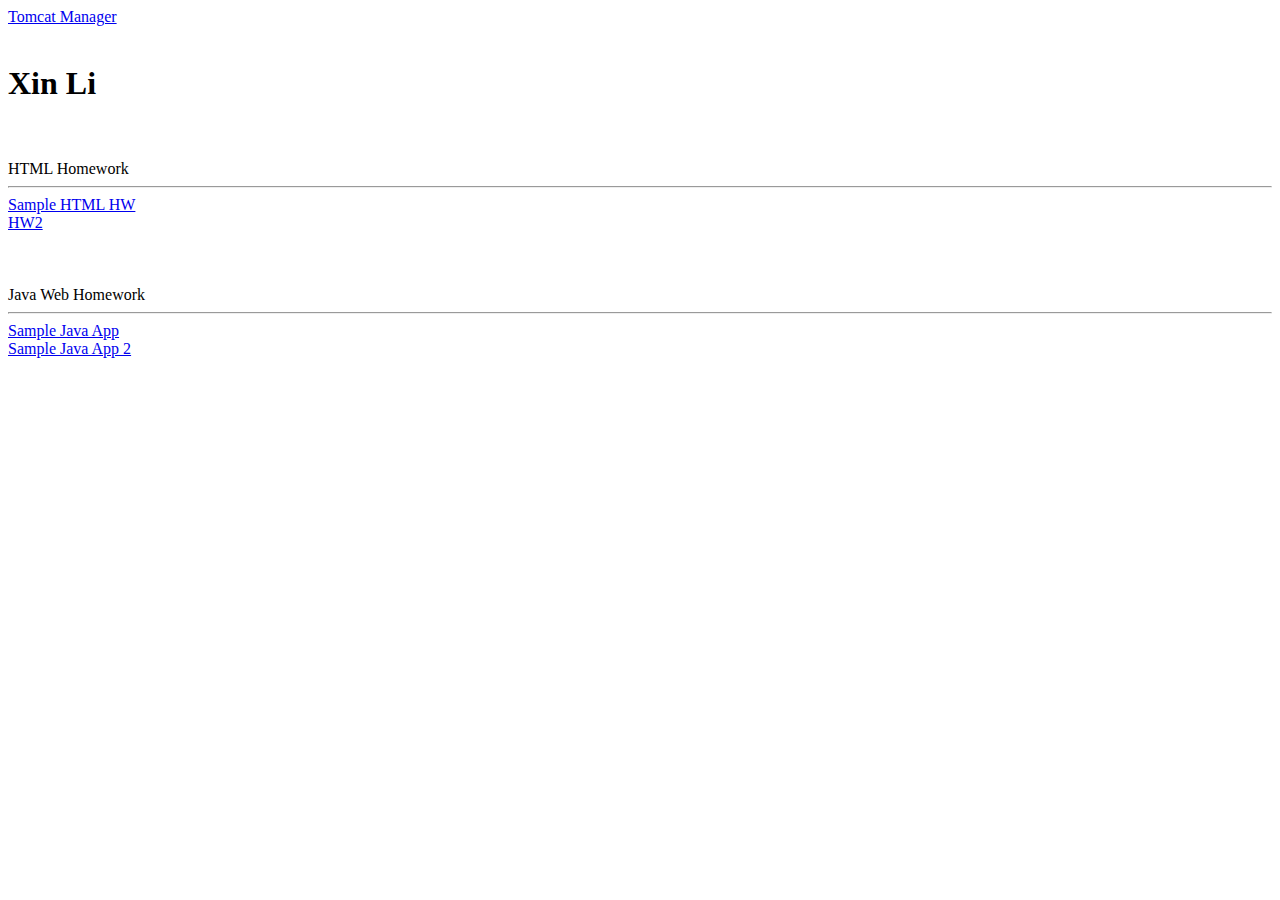
==== index.html @ f485e512 "initial" ====
<!DOCTYPE html>
<html lang="en">

	<head>
		<meta charset="utf-8">
		<title>Xin Li</title>
		<link rel="stylesheet" type="text/css" href="./css/xin.css" />
	</head>

	<body>

		<a href="/manager/html"> Tomcat Manager </a>
		
		<div id="body">
			<br>
			<h1>Xin Li</h1>
			<br>
			<br>
			HTML Homework
			<hr>
			<a href="/HW-TEST/"> Sample HTML HW </a>
			
			<br>
			<a href="/HW2/"> HW2 </a>
			<br>
			<br>
			<br>
			<br>
			Java Web Homework
			<hr>
			<a href="/TOMCAT-DEMO/"> Sample Java App </a>
			<br>
			<a href="/Tomcat-Test2/"> Sample Java App 2 </a>
			
		<div> <!--close the body div -->		
		
		
	</body>
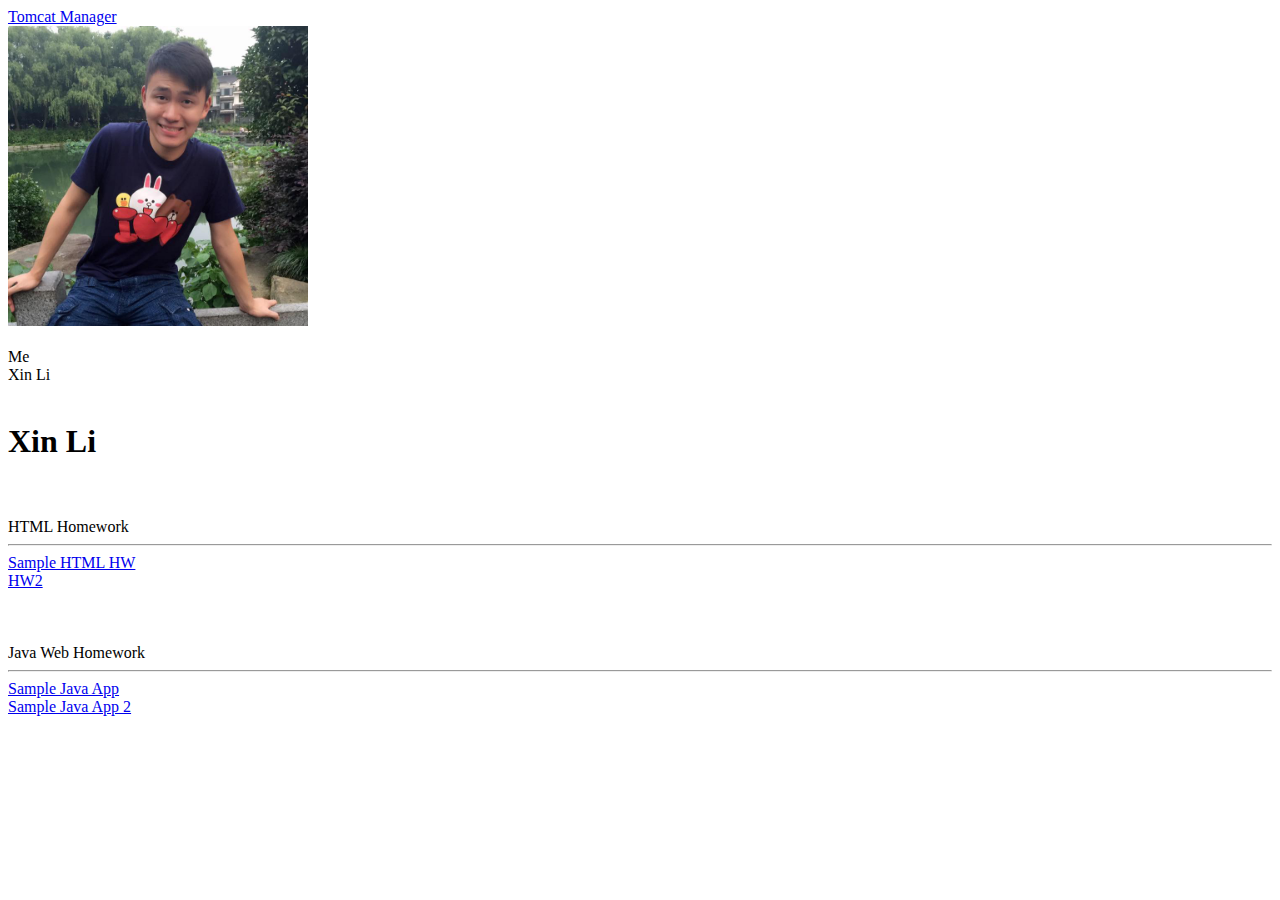
==== commit fe3751ea: "added photos" ====
--- a/index.html
+++ b/index.html
@@ -11,6 +11,10 @@
 
 		<a href="/manager/html"> Tomcat Manager </a>
 		
+		<div id="right">
+		<div class="photo_text"> <img class="photo" src="photo.jpg" alt="Photo of me" height="300" width="300">
+		<br><span> &nbsp; <br> Me <br>Xin Li</span></div></div>
+		
 		<div id="body">
 			<br>
 			<h1>Xin Li</h1>
@@ -21,7 +25,7 @@
 			<a href="/HW-TEST/"> Sample HTML HW </a>
 			
 			<br>
-			<a href="/HW2/"> HW2 </a>
+			<a href="resume.html"> HW2 </a>
 			<br>
 			<br>
 			<br>
@@ -32,7 +36,7 @@
 			<br>
 			<a href="/Tomcat-Test2/"> Sample Java App 2 </a>
 			
-		<div> <!--close the body div -->		
+		</div>	
 		
 		
 	</body>
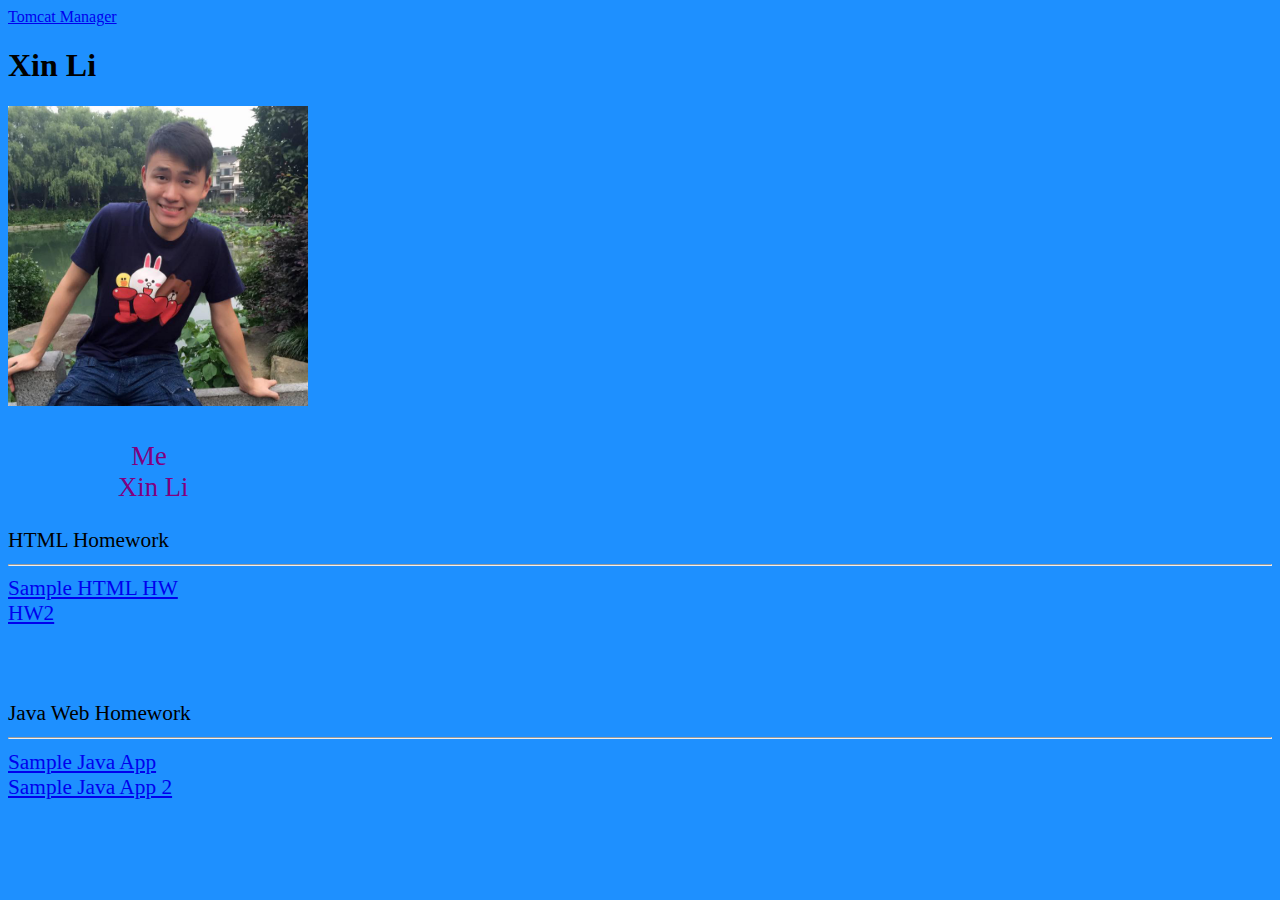
==== commit 193d2238: "finished editing external stylesheet" ====
--- a/index.html
+++ b/index.html
@@ -4,21 +4,19 @@
 	<head>
 		<meta charset="utf-8">
 		<title>Xin Li</title>
-		<link rel="stylesheet" type="text/css" href="./css/xin.css" />
+		<link rel="stylesheet" type="text/css" href="xin.css" />
 	</head>
 
 	<body>
 
 		<a href="/manager/html"> Tomcat Manager </a>
+		<br><h1>Xin Li</h1>
 		
-		<div id="right">
-		<div class="photo_text"> <img class="photo" src="photo.jpg" alt="Photo of me" height="300" width="300">
-		<br><span> &nbsp; <br> Me <br>Xin Li</span></div></div>
+		<div id="left">
+		<img src="photo.jpg" alt="Photo of me" height="300" width="300">
+		<br><div class="photo_text"><span> &nbsp; <br> &nbsp; Me <br>Xin Li</span></div></div>
 		
 		<div id="body">
-			<br>
-			<h1>Xin Li</h1>
-			<br>
 			<br>
 			HTML Homework
 			<hr>
--- a/xin.css
+++ b/xin.css
@@ -0,0 +1,12 @@
+body {background-color: DodgerBlue}
+#left {text-align:left;}
+.photo_text {font-size: 20pt; font-family: Times New Roman; padding-left: 110px; color: purple}
+#body {font-size: 16pt; font-family: Times New Roman;}
+#resume {font-size: 12pt; font-family: Times New Roman; text-align: center}
+.resume_content {text-align: left; text-justify: inter-word}
+#resume_header {text-align: center}
+.title {font-size: 20pt; font-weight: bold}
+#border1 {width: 1180px; border: 15px solid black; padding: 10px; margin: 5px}
+#border2 {width: 1180px; border: 15px solid yellow; padding: 10px; margin: 5px}
+#border3 {width: 1180px; border: 15px solid purple; padding: 10px; margin: 5px}
+#border4 {width: 1180px; border: 15px solid chartreuse; padding: 10px; margin: 5px}
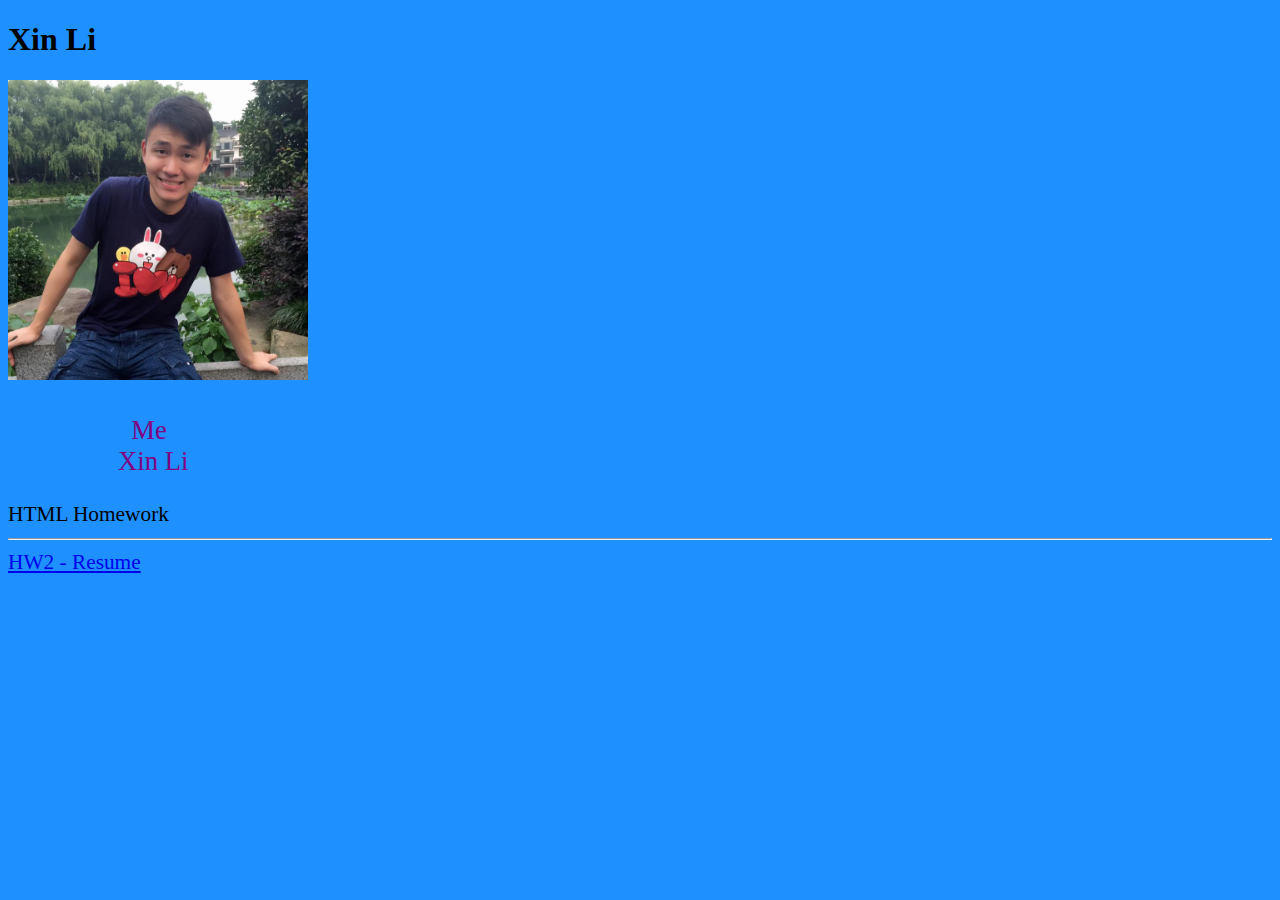
==== commit c88b7db2: "final commit: finished" ====
--- a/index.html
+++ b/index.html
@@ -9,8 +9,7 @@
 
 	<body>
 
-		<a href="/manager/html"> Tomcat Manager </a>
-		<br><h1>Xin Li</h1>
+		<h1>Xin Li</h1>
 		
 		<div id="left">
 		<img src="photo.jpg" alt="Photo of me" height="300" width="300">
@@ -20,20 +19,7 @@
 			<br>
 			HTML Homework
 			<hr>
-			<a href="/HW-TEST/"> Sample HTML HW </a>
-			
-			<br>
-			<a href="resume.html"> HW2 </a>
-			<br>
-			<br>
-			<br>
-			<br>
-			Java Web Homework
-			<hr>
-			<a href="/TOMCAT-DEMO/"> Sample Java App </a>
-			<br>
-			<a href="/Tomcat-Test2/"> Sample Java App 2 </a>
-			
+			<a href="resume.html"> HW2 - Resume </a>		
 		</div>	
 		
 		
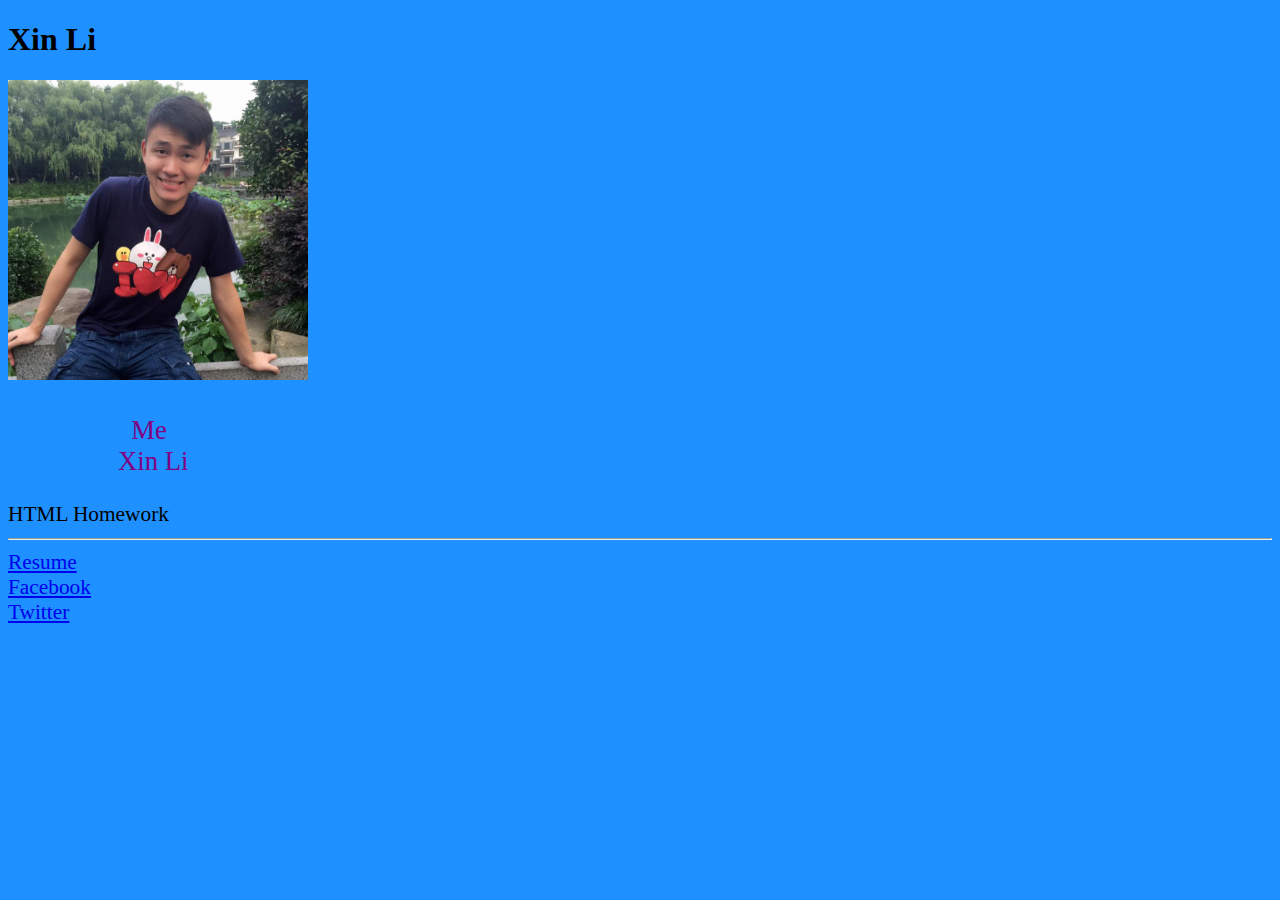
==== commit 8957cf61: "exceptional modification" ====
--- a/index.html
+++ b/index.html
@@ -19,7 +19,11 @@
 			<br>
 			HTML Homework
 			<hr>
-			<a href="resume.html"> HW2 - Resume </a>		
+			<a href="resume.html"> Resume </a>
+<br>
+<a href="https://www.facebook.com/xavierli1248"> Facebook </a>
+<br>
+<a href="https://twitter.com/XavierLi12"> Twitter </a>		
 		</div>	
 		
 		
